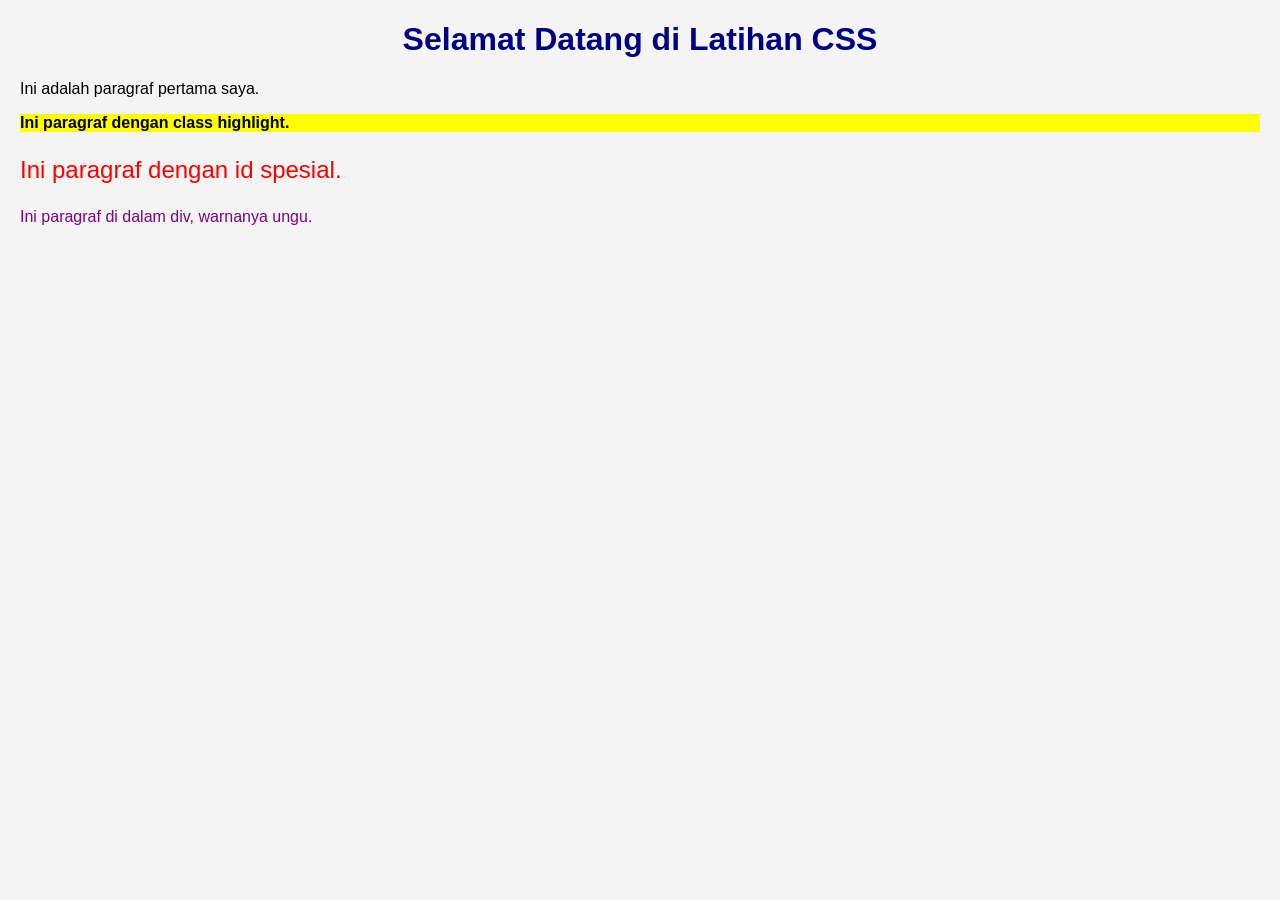
==== index.html @ aaa2ec7d "Latihan HTML minggu 3: semantic tags" ====
<!DOCTYPE html>
<html lang="id">
<head>
    <meta charset="UTF-8">
    <meta name="viewport" content="width=device-width, initial-scale=1.0">
    <title>Latihan CSS</title>
    <link rel="stylesheet" href="style.css">
</head>
<body>
    <h1>Selamat Datang di Latihan CSS</h1>
    <p>Ini adalah paragraf pertama saya.</p>
    <p class="highlight">Ini paragraf dengan class highlight.</p>
    <p id="spesial">Ini paragraf dengan id spesial.</p>
    <div>
        <p>Ini paragraf di dalam div, warnanya ungu.</p>
    </div>
</body>
</html>
---- style.css ----
body {
    font-family: Arial, sans-serif;
    background-color: #f4f4f4;
    margin: 20px;
    
    /* 1. Selector tag: semua elemen <h1> */
h1 {
    color: #000080;
    text-align: center;
}

/* 2. Selector class: elemen dengan class="highlight" */
.highlight {
    background-color: yellow;
    font-weight: bold;
}

/* 3. Selector id: elemen dengan id="spesial" */
#spesial {
    color: red;
    font-size: 24px;
}

/* 4. Selector descendant: <p> di dalam <div> */
div p {
    color: purple;
}

.p{
    color: green;} 



}
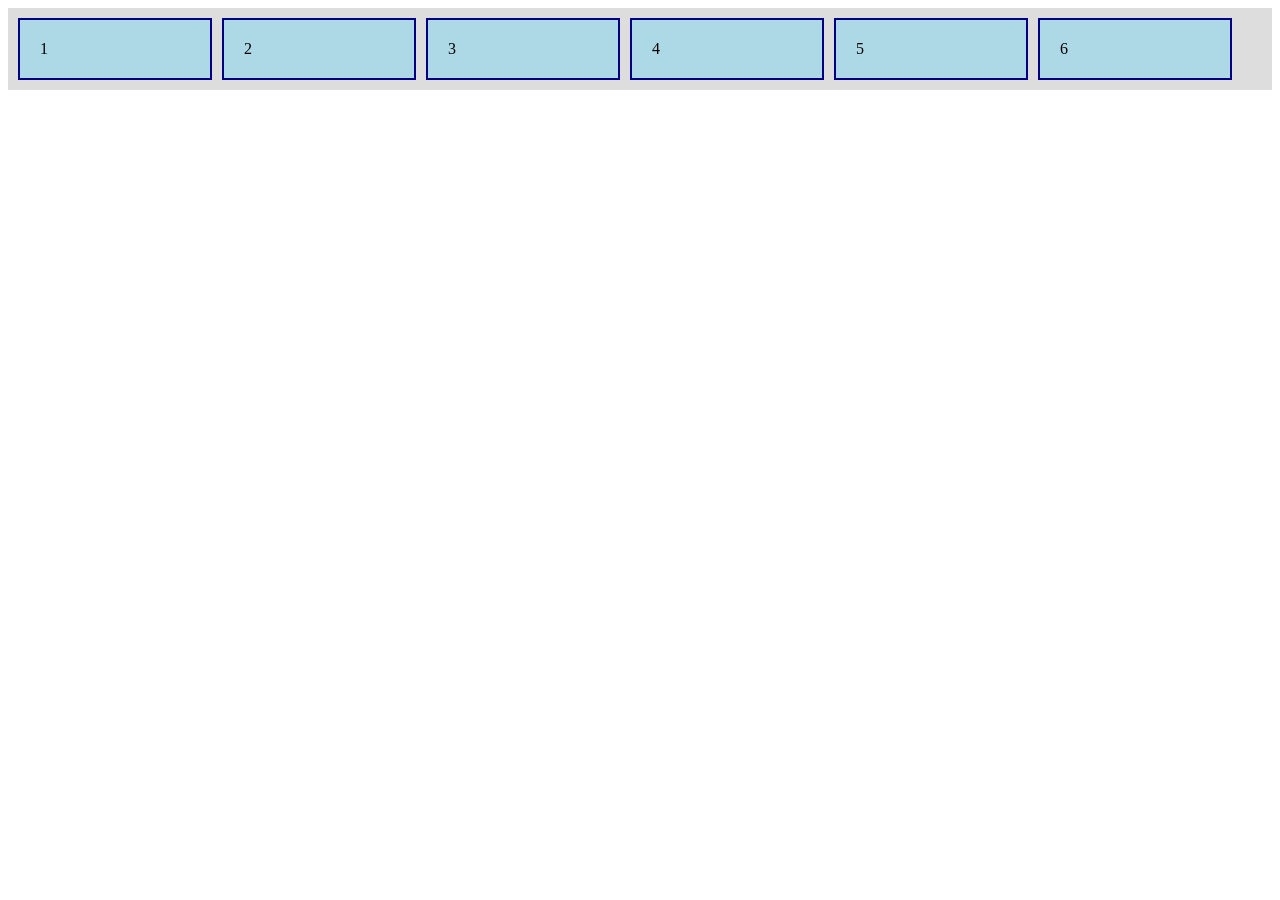
==== commit fd1cbae1: "latihan Flexbox" ====
--- a/index.html
+++ b/index.html
@@ -3,16 +3,20 @@
 <head>
     <meta charset="UTF-8">
     <meta name="viewport" content="width=device-width, initial-scale=1.0">
-    <title>Latihan CSS</title>
+    <title>Latihan Flexbox</title>
     <link rel="stylesheet" href="style.css">
 </head>
 <body>
-    <h1>Selamat Datang di Latihan CSS</h1>
-    <p>Ini adalah paragraf pertama saya.</p>
-    <p class="highlight">Ini paragraf dengan class highlight.</p>
-    <p id="spesial">Ini paragraf dengan id spesial.</p>
-    <div>
-        <p>Ini paragraf di dalam div, warnanya ungu.</p>
-    </div>
+    
+    <div class="container">
+        <div class="item">1</div>
+        <div class="item">2</div>
+        <div class="item">3</div>
+        <div class="item">4</div>
+        <div class="item">5</div>
+        <div class="item">6</div>
+    
+    
+    
 </body>
 </html>
--- a/style.css
+++ b/style.css
@@ -1,35 +1,18 @@
-body {
-    font-family: Arial, sans-serif;
-    background-color: #f4f4f4;
-    margin: 20px;
-    
-    /* 1. Selector tag: semua elemen <h1> */
-h1 {
-    color: #000080;
-    text-align: center;
-}
-
-/* 2. Selector class: elemen dengan class="highlight" */
-.highlight {
-    background-color: yellow;
-    font-weight: bold;
-}
-
-/* 3. Selector id: elemen dengan id="spesial" */
-#spesial {
-    color: red;
-    font-size: 24px;
-}
-
-/* 4. Selector descendant: <p> di dalam <div> */
-div p {
-    color: purple;
-}
-
-.p{
-    color: green;} 
-
-
+.container {
+   display: flex;
+   flex-direction: row;
+    background-color: #ddd;
+    padding: 10px;
+    flex-wrap: wrap;
+    align-items: center;
+    gap: 10px;
 
 }
 
+.item {
+    width: 150px;
+    background-color: lightblue;
+    border: 2px solid navy;
+    padding: 20px;
+}
+
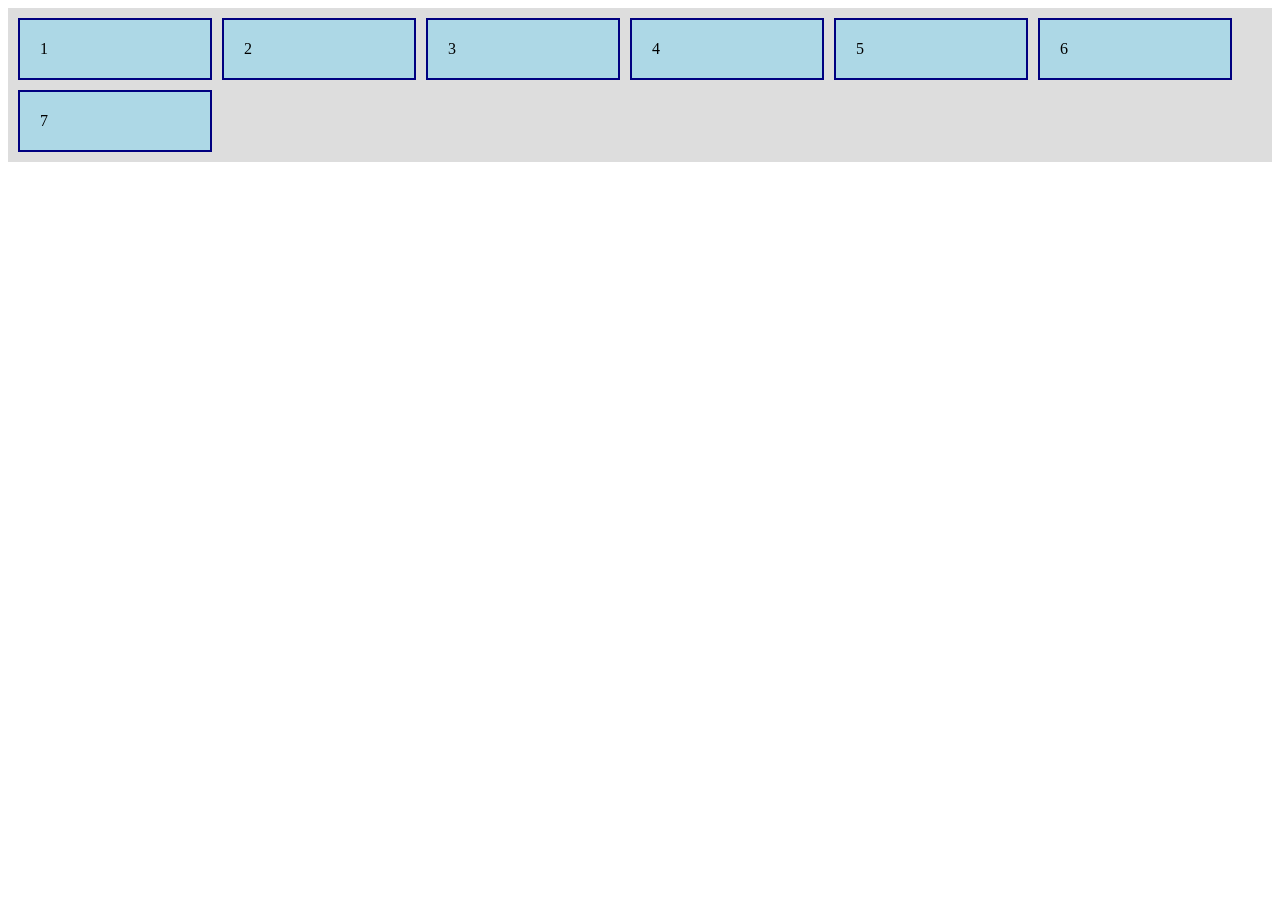
==== commit a1d5cdf2: "Add new item div for item 7 in index.html" ====
--- a/index.html
+++ b/index.html
@@ -15,8 +15,9 @@
         <div class="item">4</div>
         <div class="item">5</div>
         <div class="item">6</div>
+        <div class="item">7</div>
     
     
     
 </body>
-</html>+</html>
